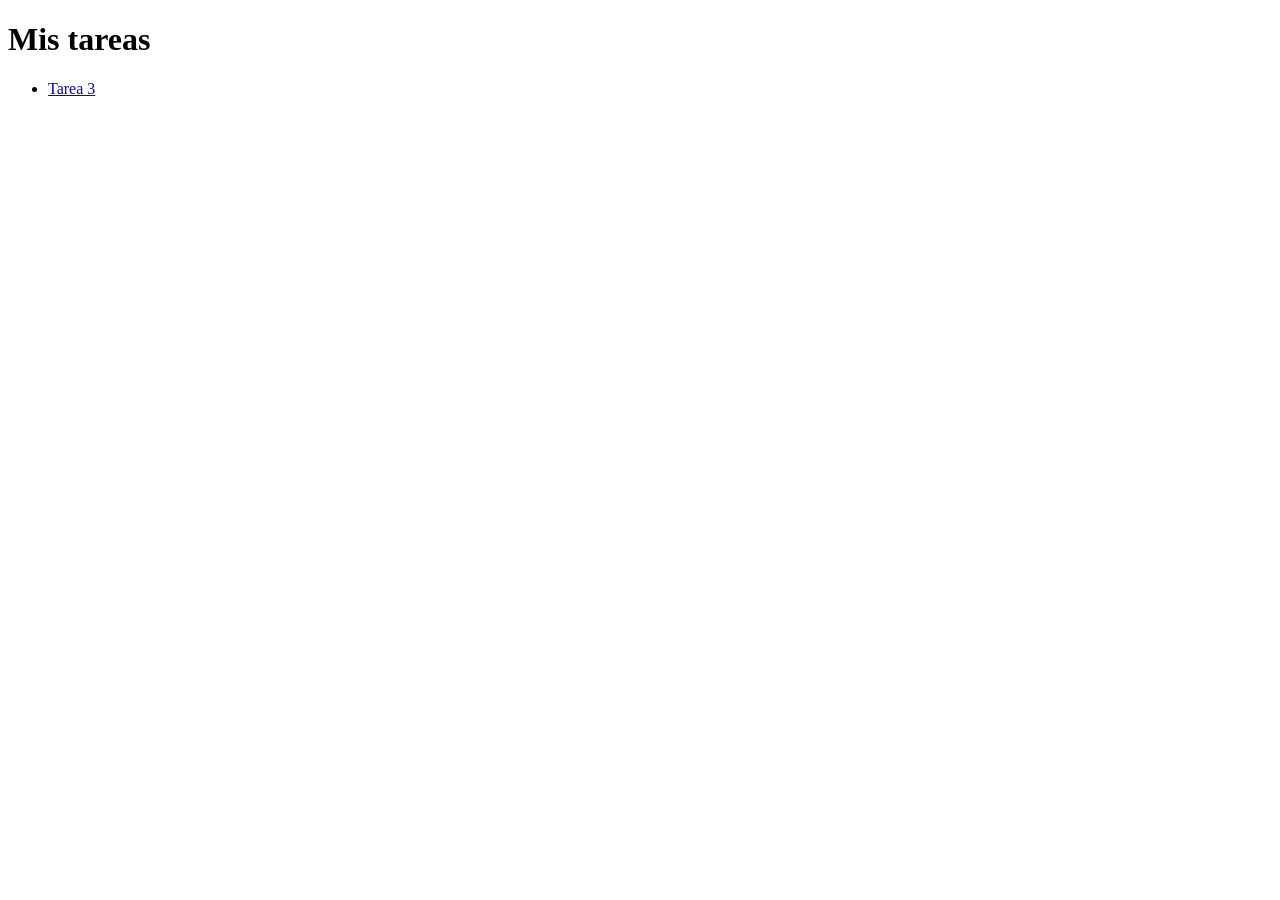
==== index.html @ 00ce0d30 "Agrego índice principal" ====
<!DOCTYPE html>
<html lang="es">
<head>
  <meta charset="UTF-8">
  <meta name="viewport" content="width=device-width, initial-scale=1.0">
  <title>Mis tareas</title>
</head>
<body>
  <h1>Mis tareas</h1>
  <ul>
    <li><a href="Tarea-3/">Tarea 3</a></li>
  </ul>
</body>
</html>
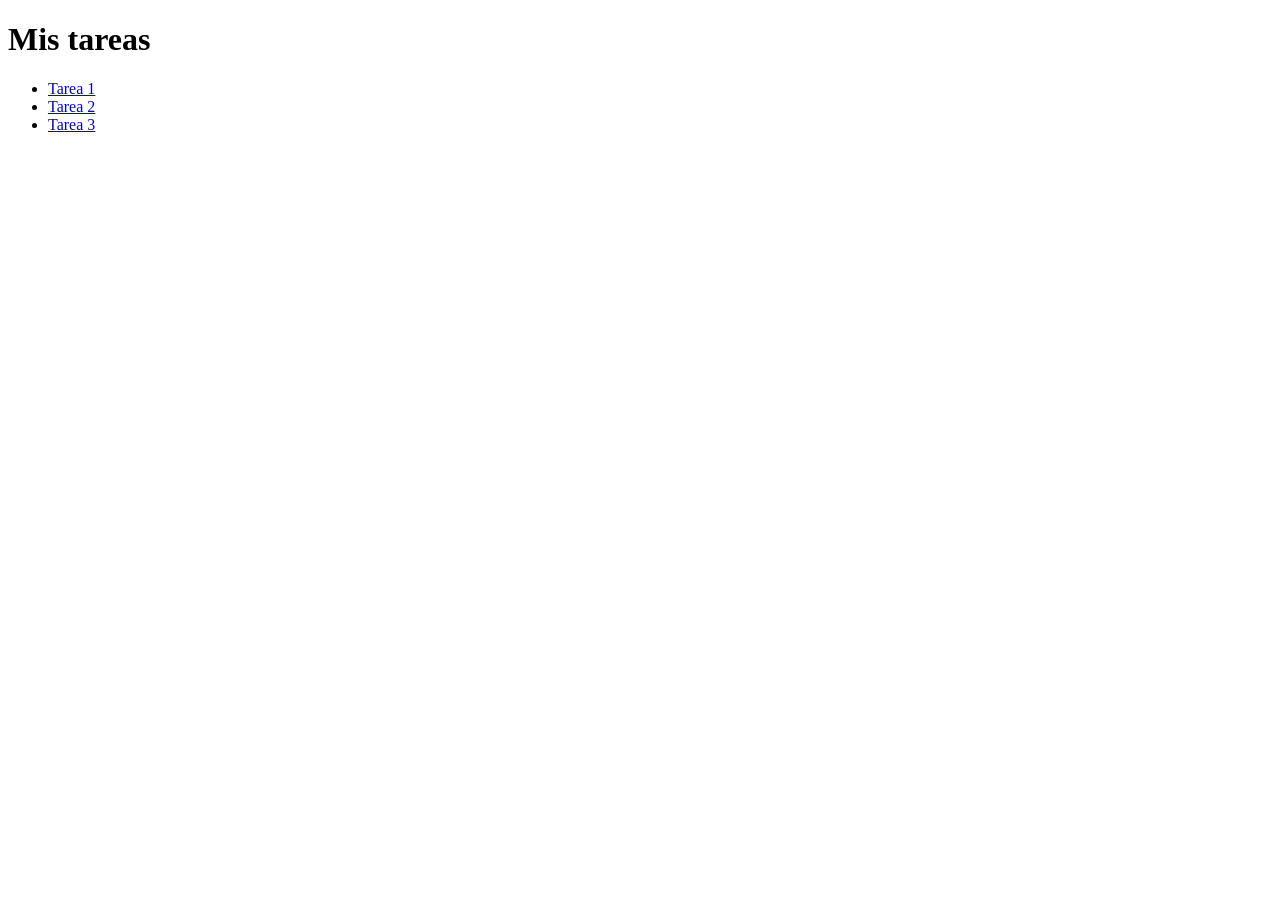
==== commit 7b10a7c5: "Agrego Tarea 1 y Tarea 2" ====
--- a/index.html
+++ b/index.html
@@ -8,6 +8,8 @@
 <body>
   <h1>Mis tareas</h1>
   <ul>
+    <li><a href="Tarea-1/">Tarea 1</a></li>
+    <li><a href="Tarea-2/">Tarea 2</a></li>
     <li><a href="Tarea-3/">Tarea 3</a></li>
   </ul>
 </body>
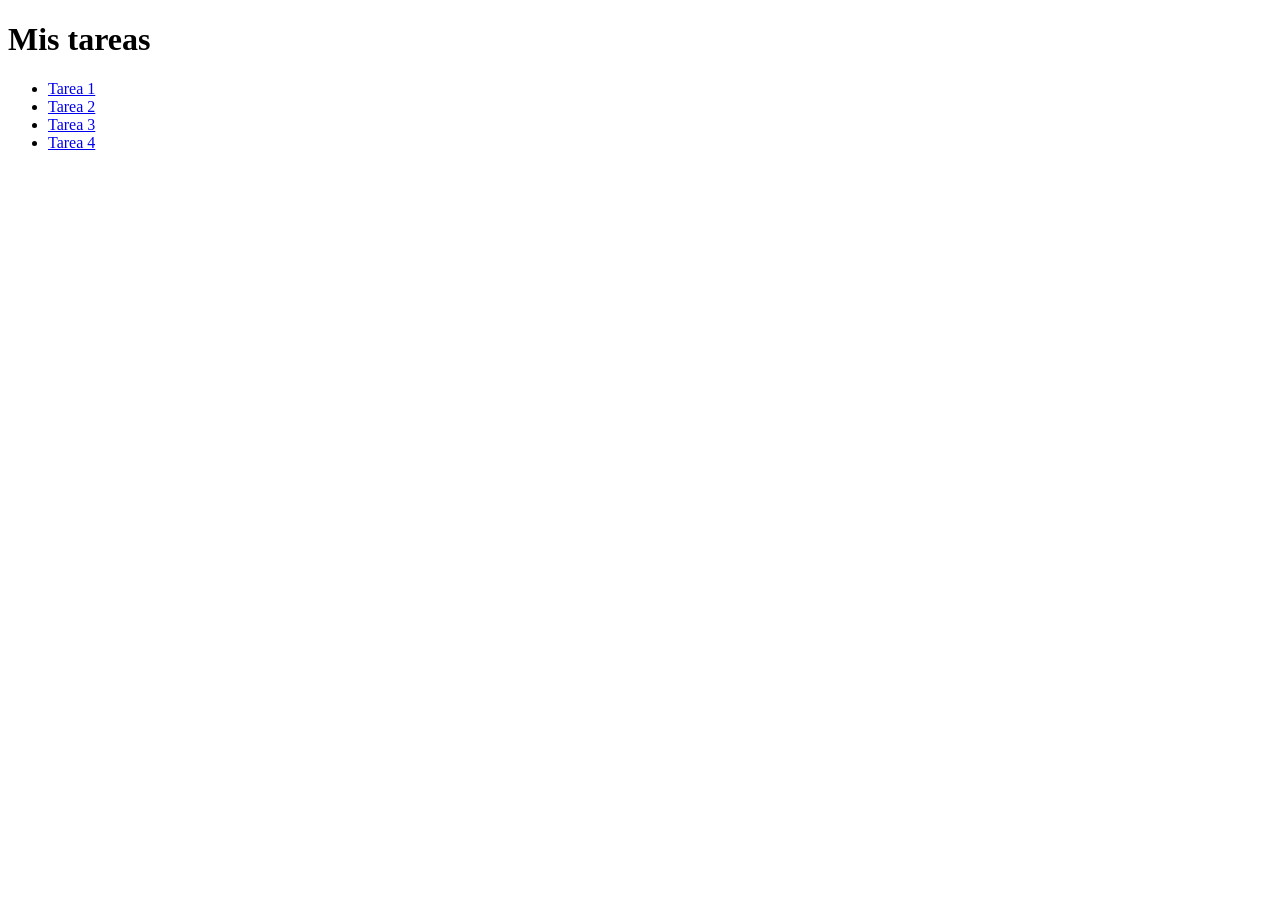
==== commit 021dedf4: "Agrego Tarea4" ====
--- a/index.html
+++ b/index.html
@@ -11,6 +11,7 @@
     <li><a href="Tarea-1/">Tarea 1</a></li>
     <li><a href="Tarea-2/">Tarea 2</a></li>
     <li><a href="Tarea-3/">Tarea 3</a></li>
+    <li><a href="Tarea-4/">Tarea 4</a></li>
   </ul>
 </body>
 </html>
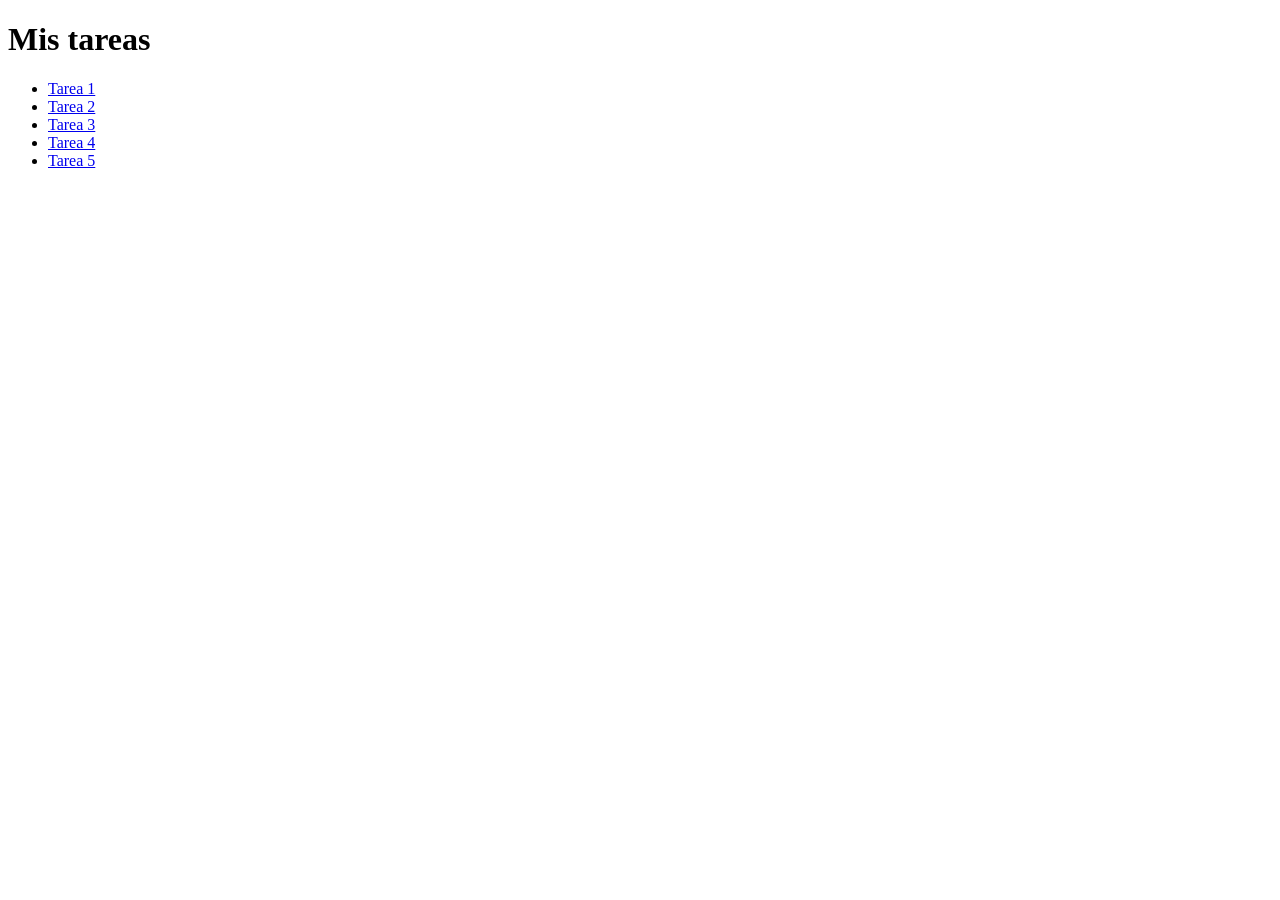
==== commit 2a6b9fc2: "Agregue el link para la tarea 5" ====
--- a/index.html
+++ b/index.html
@@ -12,6 +12,7 @@
     <li><a href="Tarea-2/">Tarea 2</a></li>
     <li><a href="Tarea-3/">Tarea 3</a></li>
     <li><a href="Tarea-4/">Tarea 4</a></li>
+    <li><a href="Tarea-5/">Tarea 5</a></li>
   </ul>
 </body>
 </html>
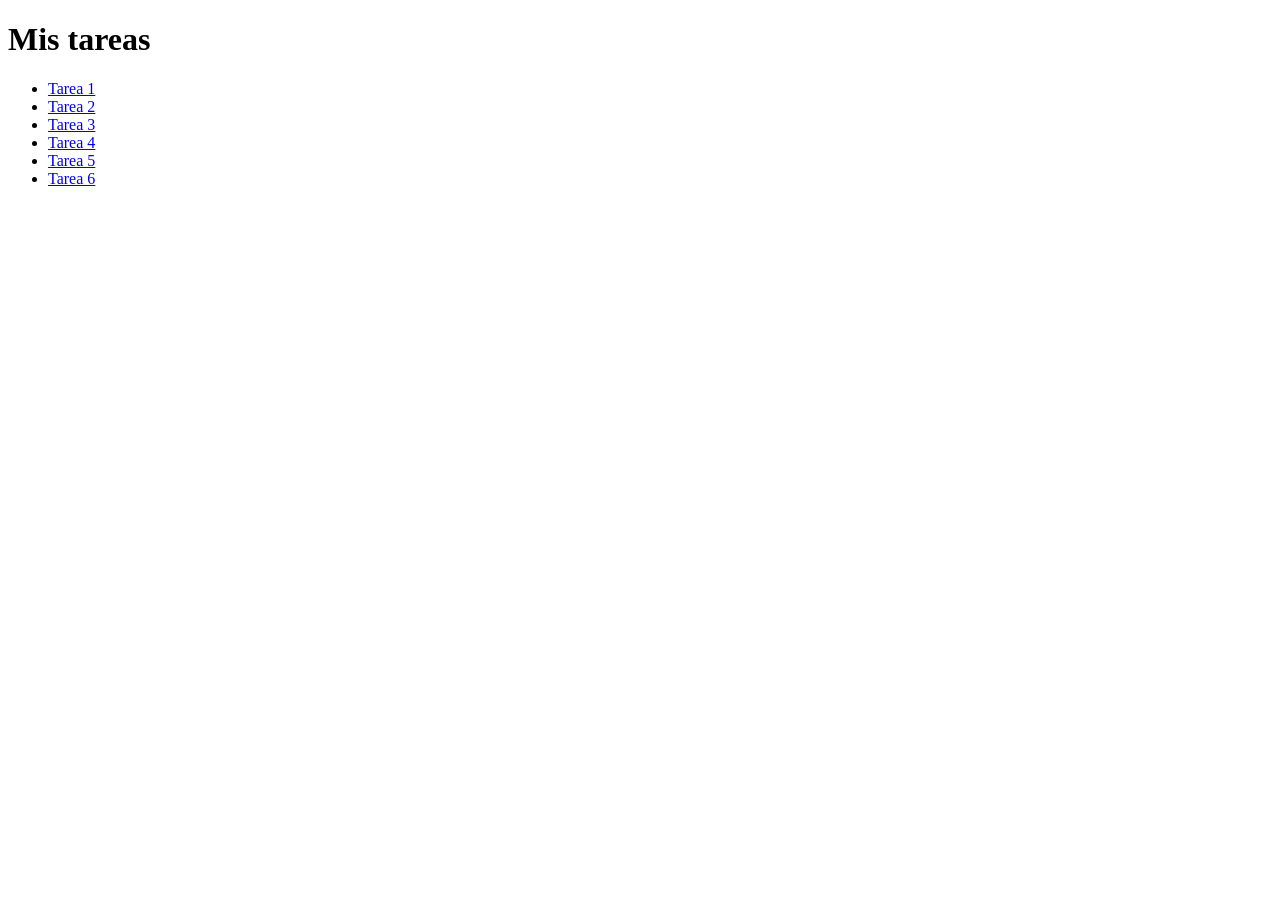
==== commit 588a28be: "Actualizar enlace de Tarea 6" ====
--- a/index.html
+++ b/index.html
@@ -13,6 +13,7 @@
     <li><a href="Tarea-3/">Tarea 3</a></li>
     <li><a href="Tarea-4/">Tarea 4</a></li>
     <li><a href="Tarea-5/">Tarea 5</a></li>
+    <li><a href="Tarea-6/">Tarea 6</a></li>
   </ul>
 </body>
 </html>
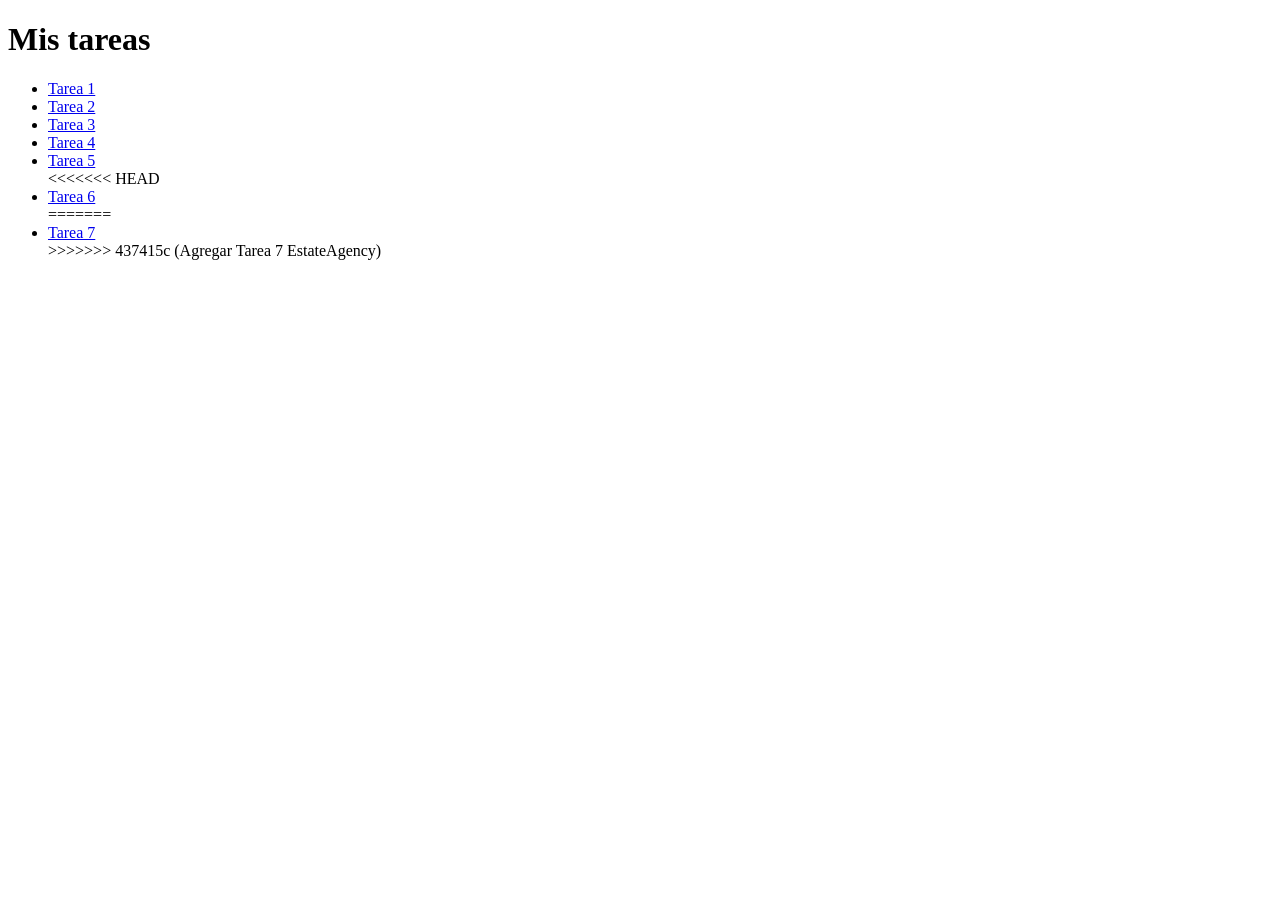
==== commit 4772270b: "Agregar Tarea 7 EstateAgency" ====
--- a/index.html
+++ b/index.html
@@ -13,7 +13,11 @@
     <li><a href="Tarea-3/">Tarea 3</a></li>
     <li><a href="Tarea-4/">Tarea 4</a></li>
     <li><a href="Tarea-5/">Tarea 5</a></li>
+<<<<<<< HEAD
     <li><a href="Tarea-6/">Tarea 6</a></li>
+=======
+    <li><a href="Tarea-7/">Tarea 7</a></li>
+>>>>>>> 437415c (Agregar Tarea 7 EstateAgency)
   </ul>
 </body>
 </html>
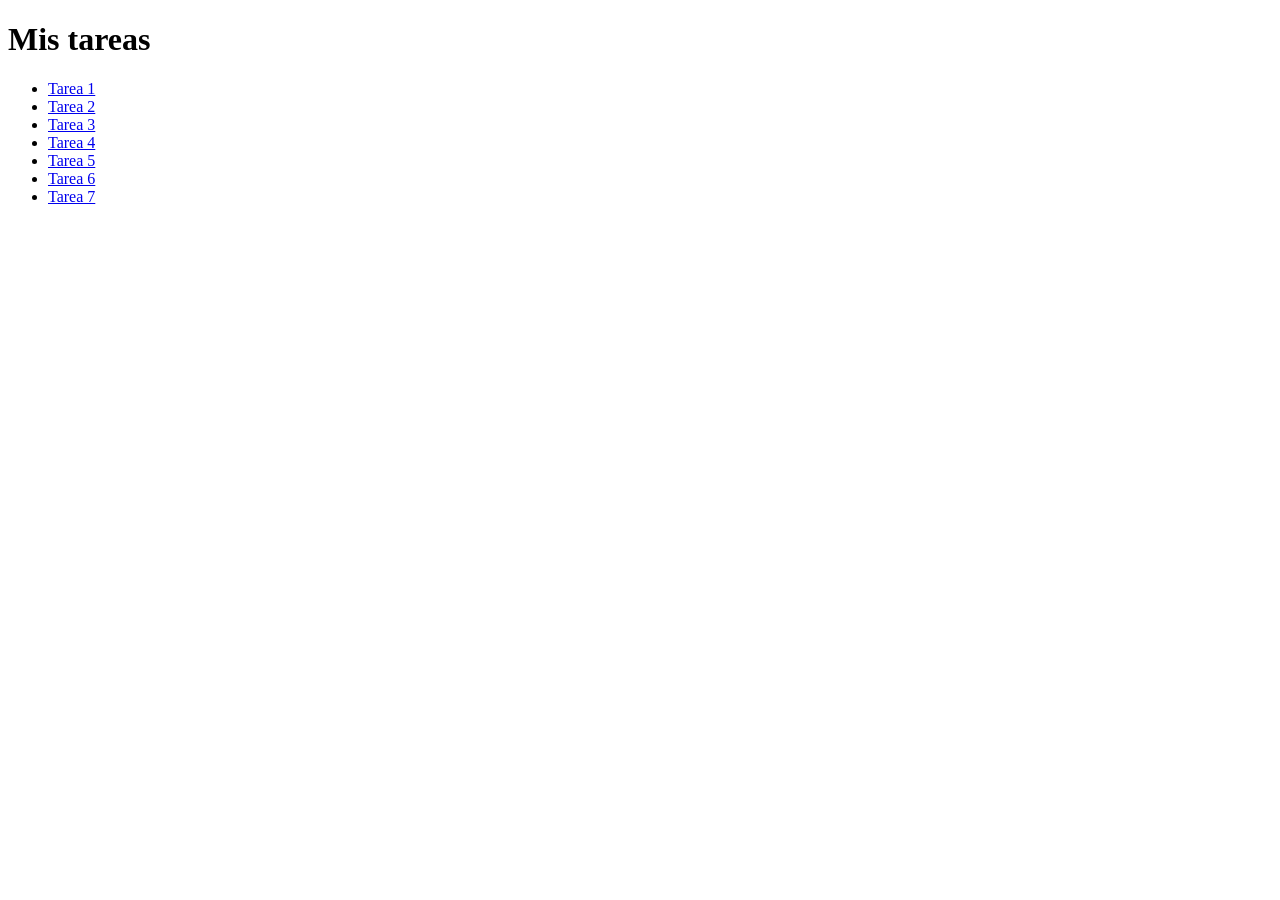
==== commit cbe619d8: "Agregar ZIP de Tarea 7 y actualizar enlaces" ====
--- a/index.html
+++ b/index.html
@@ -13,11 +13,8 @@
     <li><a href="Tarea-3/">Tarea 3</a></li>
     <li><a href="Tarea-4/">Tarea 4</a></li>
     <li><a href="Tarea-5/">Tarea 5</a></li>
-<<<<<<< HEAD
     <li><a href="Tarea-6/">Tarea 6</a></li>
-=======
     <li><a href="Tarea-7/">Tarea 7</a></li>
->>>>>>> 437415c (Agregar Tarea 7 EstateAgency)
   </ul>
 </body>
 </html>
